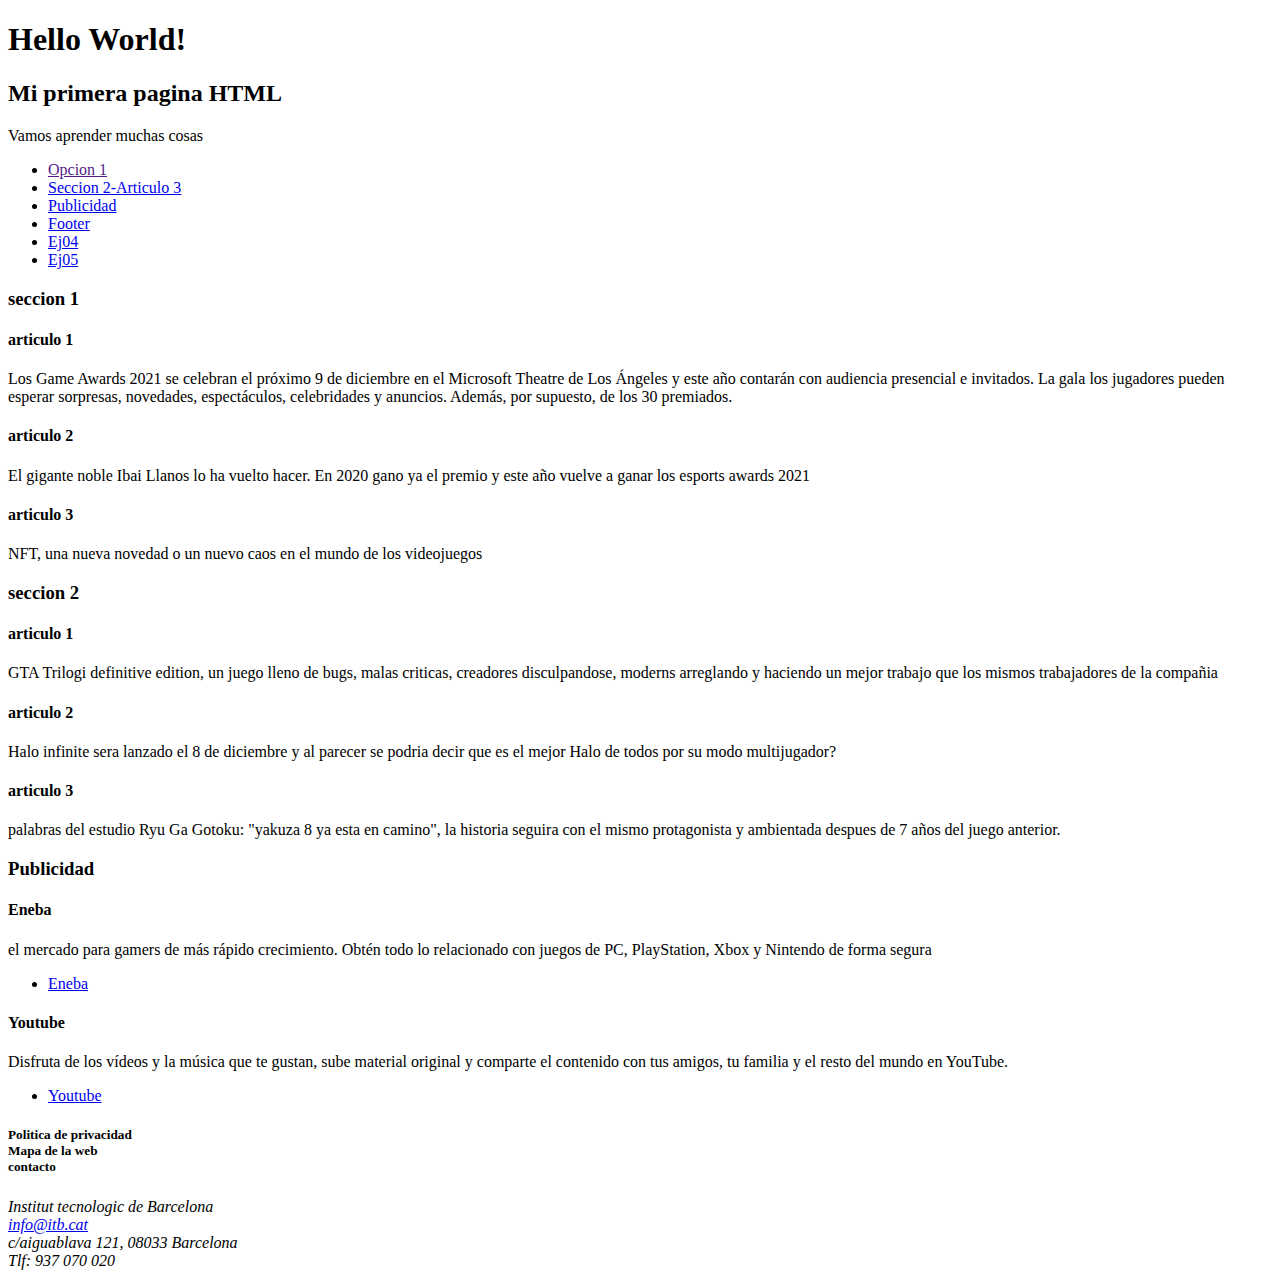
==== Ej03.html @ a507a440 "Create Ej03.html" ====
<!Doctype html>
<html lang="es">
<head>
<title>FrikStation</title>
<meta name="author" content="Gerard Rosales">
<meta name="description" content="Pagina hecha para seguir los pasos de los ejercicios y tener mas aprendizaje">
<link rel="icon" type="image/gif" href="favicon.gif">

</head>
<body>
<h1> Hello World! </h1>
<h2> Mi primera pagina HTML</h2>
<p> Vamos aprender muchas cosas</p>
<nav>
	<ul>
		<li><a href="">Opcion 1</a></li>
		<li><a href="#s2-Art3">Seccion 2-Articulo 3</a></li>
		<li><a href="#publicidad">Publicidad</a></li>
		<li><a href="#footer">Footer</a></li>
		<li><a href="https://nickzrc.github.io/gerardrosales-m04/Ej04.html">Ej04</a></li>
		<li><a href="https://nickzrc.github.io/gerardrosales-m04/Ej05.html">Ej05</a></li>
	</ul>
</nav>
<main>
	<h3>seccion 1</h3>
		<h4> articulo 1</h4>
			<p>Los Game Awards 2021 se celebran el próximo 9 de diciembre en el Microsoft Theatre de Los Ángeles y este año contarán con audiencia presencial e invitados. La gala los jugadores pueden esperar sorpresas, novedades, espectáculos, celebridades y anuncios. Además, por supuesto, de los 30 premiados.</p>
		<h4> articulo 2 </h4>
			<p>El gigante noble Ibai Llanos lo ha vuelto hacer. En 2020 gano ya el premio y este año vuelve a ganar los esports awards 2021</p>
		<h4>articulo 3</h4>
			<p> NFT, una nueva novedad o un nuevo caos en el mundo de los videojuegos</p>
	<h3>seccion 2</h3>
		<h4> articulo 1</h4>
			<p> GTA Trilogi definitive edition, un juego lleno de bugs, malas criticas, creadores disculpandose, moderns arreglando y haciendo un mejor trabajo que los mismos trabajadores de la compañia</p>
		<h4> articulo 2</h4>
			<p>Halo infinite sera lanzado el 8 de diciembre y al parecer se podria decir que es el mejor Halo de todos por su modo multijugador?</p>
		<h4 id="s2-Art3">articulo 3</h4>
			<p>palabras del estudio Ryu Ga Gotoku: "yakuza 8 ya esta en camino", la historia seguira con el mismo protagonista y ambientada despues de 7 años del juego anterior.</p>
</main>
<aside id = "publicidad"><h3>Publicidad</h3>
		<h4>Eneba</h4>
			<p>el mercado para gamers de más rápido crecimiento. Obtén todo lo relacionado con juegos de PC, PlayStation, Xbox y Nintendo de forma segura</p>
			<ul>
				<li><a href="https://www.eneba.com/es/?gclid=CjwKCAiA4veMBhAMEiwAU4XRr56-U1NdYaKAQJgVkEftnFGb1q6_X5jK8otIcJDXvLqlWRXJsGzhiBoCWL4QAvD_BwE">Eneba</a></li>
			</ul>
		<h4>Youtube</h4>
			<p>Disfruta de los vídeos y la música que te gustan, sube material original y comparte el contenido con tus amigos, tu familia y el resto del mundo en YouTube.</p>
			<ul>
				<li><a href="https://www.youtube.com/">Youtube</a></li>
			</ul>
</aside>
<footer id="footer">
	<h5>Politica de privacidad<br>
	Mapa de la web<br>
	contacto</h5>
	<p><i>Institut tecnologic de Barcelona<br>
	<a href="https://www.itb.cat/">info@itb.cat</a><br>
	c/aiguablava 121, 08033 Barcelona<br>
	Tlf: 937 070 020
	</i></p>
</footer>
</body>
</html>
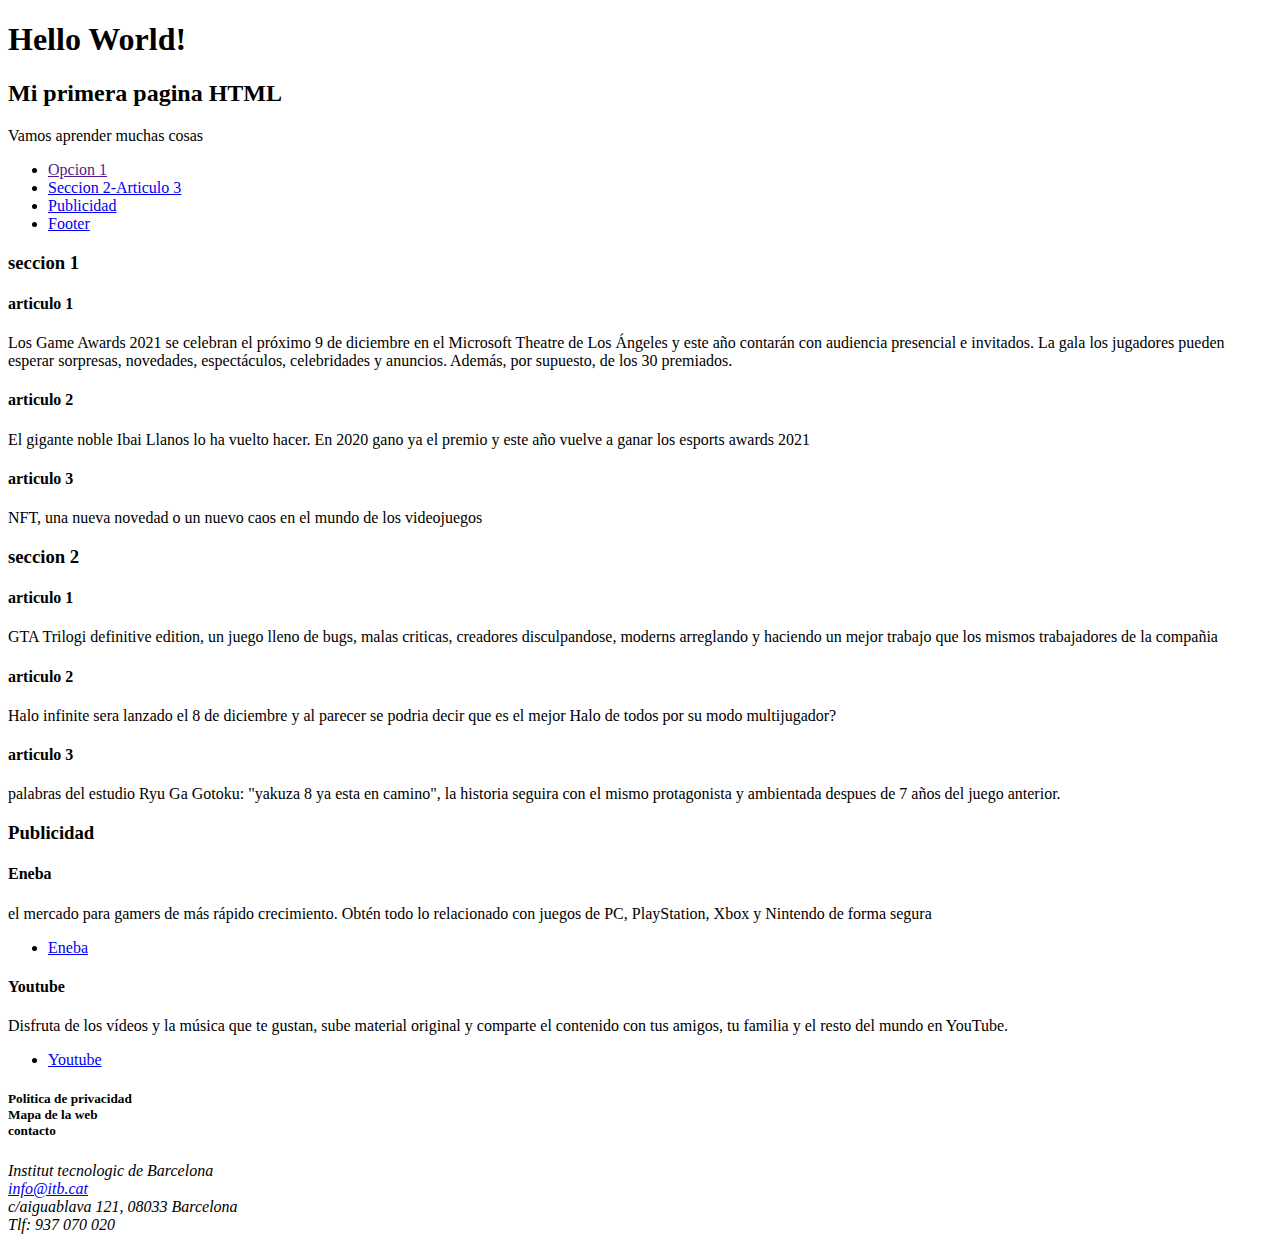
==== commit 86397173: "Update Ej03.html" ====
--- a/Ej03.html
+++ b/Ej03.html
@@ -17,8 +17,6 @@
 		<li><a href="#s2-Art3">Seccion 2-Articulo 3</a></li>
 		<li><a href="#publicidad">Publicidad</a></li>
 		<li><a href="#footer">Footer</a></li>
-		<li><a href="https://nickzrc.github.io/gerardrosales-m04/Ej04.html">Ej04</a></li>
-		<li><a href="https://nickzrc.github.io/gerardrosales-m04/Ej05.html">Ej05</a></li>
 	</ul>
 </nav>
 <main>
